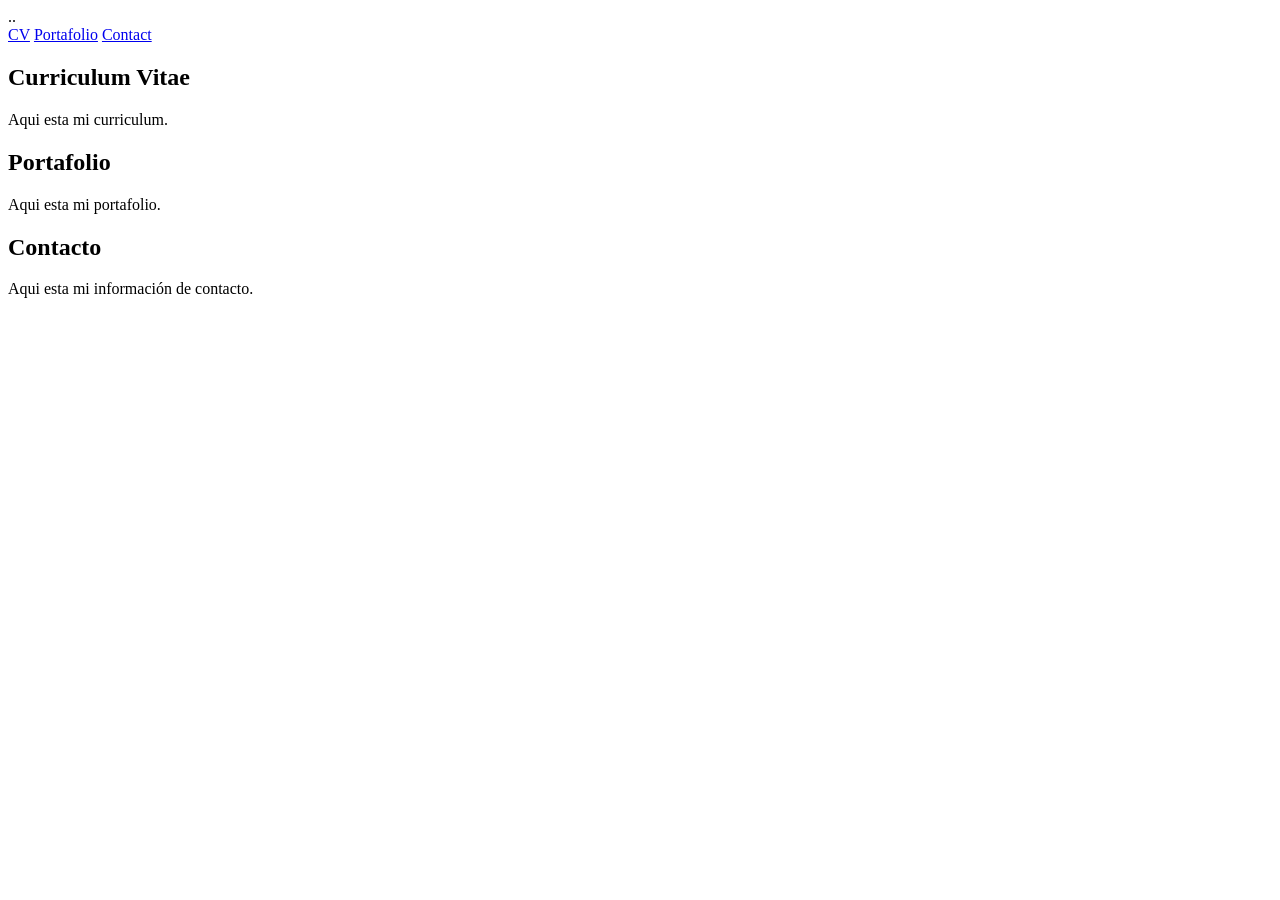
==== index.html @ 8b5c4009 "primer commit" ====
<html>
    <head>..</head>
    <body>
        <header>
            <nav>
                <A href="# CV">CV</A>
                <A href="# Portafolio">Portafolio</A>
                <A href="# Contacto">Contact</A>
            </nav>
        </header>
        <section id="CV">
            <h1>Curriculum Vitae</h1>
            <p>Aqui esta mi curriculum.</p>
        </section>
        <section id="Portafolio">
            <h1>Portafolio</h1>
            <p>Aqui esta mi portafolio.</p>
        </section>
        <section id="Contacto">
            <h1>Contacto</h1>
            <p>Aqui esta mi información de contacto.</p>
        </section> 
    </body>
</html>
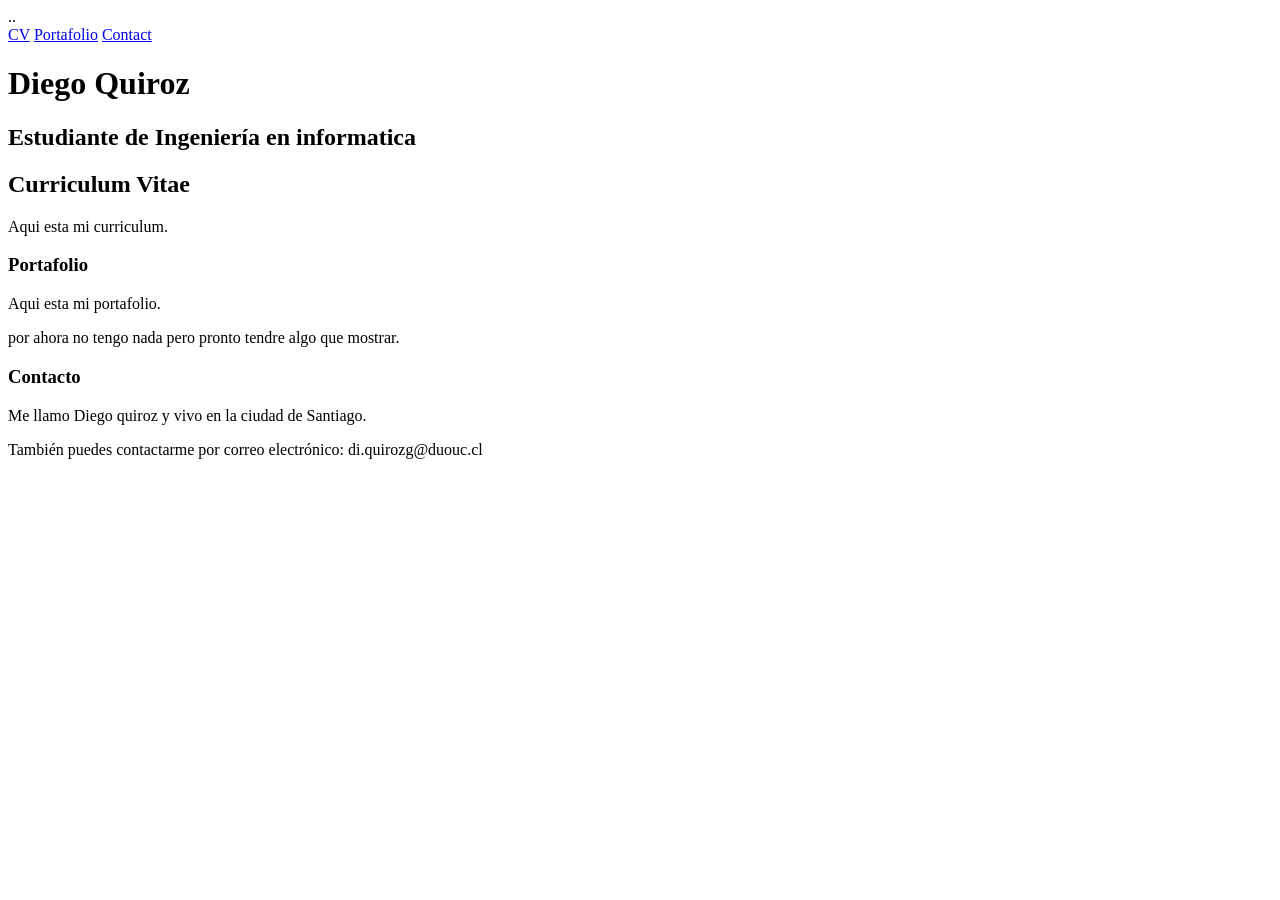
==== commit 0dd06f6a: "segundo commit" ====
--- a/index.html
+++ b/index.html
@@ -8,17 +8,22 @@
                 <A href="# Contacto">Contact</A>
             </nav>
         </header>
+        <h1>Diego Quiroz </h1>
+        <h2>Estudiante de Ingeniería en informatica</h2>
         <section id="CV">
             <h1>Curriculum Vitae</h1>
             <p>Aqui esta mi curriculum.</p>
+            <p
         </section>
         <section id="Portafolio">
             <h1>Portafolio</h1>
             <p>Aqui esta mi portafolio.</p>
+            <p>por ahora no tengo nada pero pronto tendre algo que mostrar.</p>
         </section>
         <section id="Contacto">
             <h1>Contacto</h1>
-            <p>Aqui esta mi información de contacto.</p>
+            <p>Me llamo Diego quiroz y vivo en la ciudad de Santiago.</p>
+            <p>También puedes contactarme por correo electrónico: di.quirozg@duouc.cl</p>
         </section> 
     </body>
 </html>
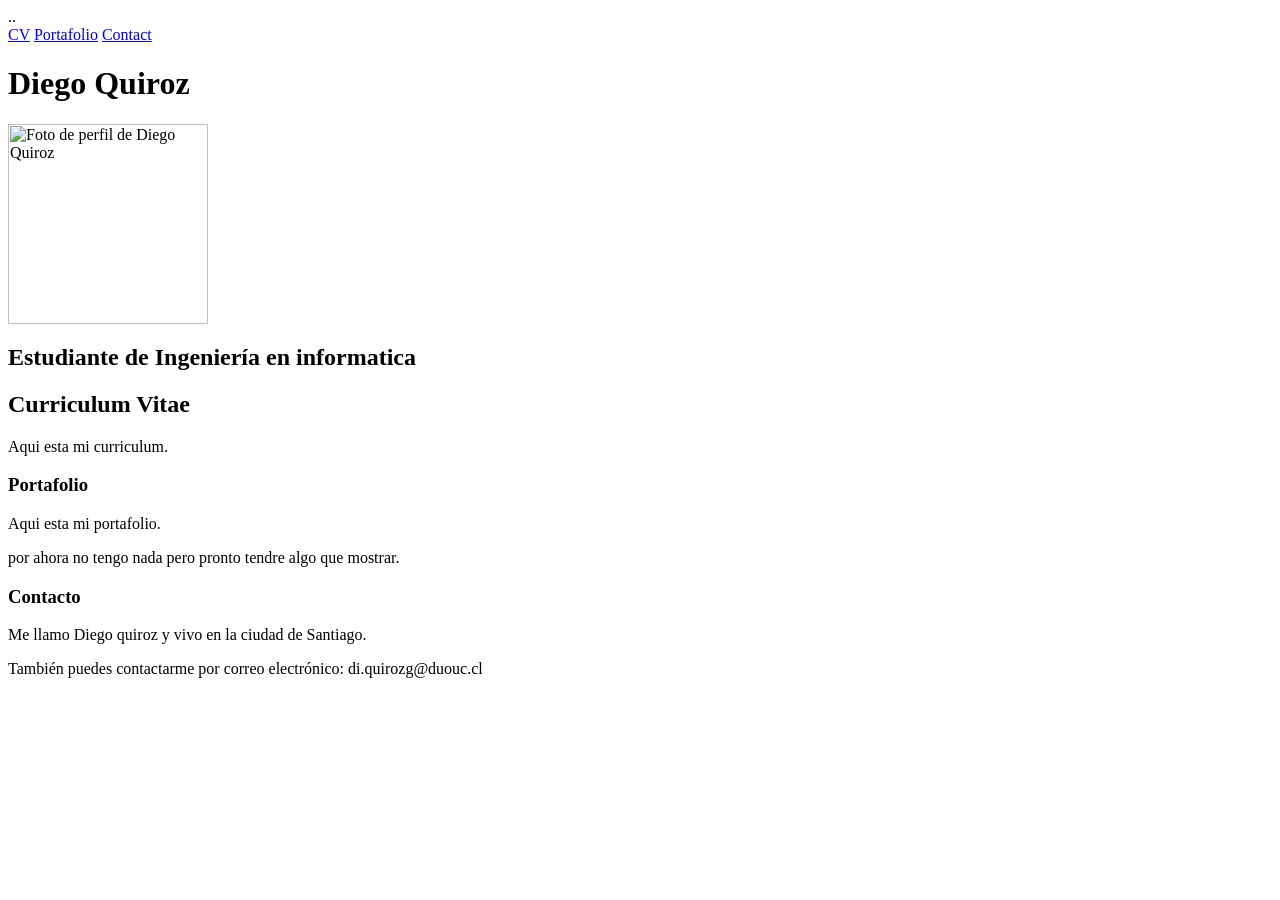
==== commit 08d2374d: "tercer  commit" ====
--- a/index.html
+++ b/index.html
@@ -9,6 +9,7 @@
             </nav>
         </header>
         <h1>Diego Quiroz </h1>
+        <img src="C:\Users\sj-alumno\Pictures\KRISZMAA.jpg" alt="Foto de perfil de Diego Quiroz" width="200">
         <h2>Estudiante de Ingeniería en informatica</h2>
         <section id="CV">
             <h1>Curriculum Vitae</h1>
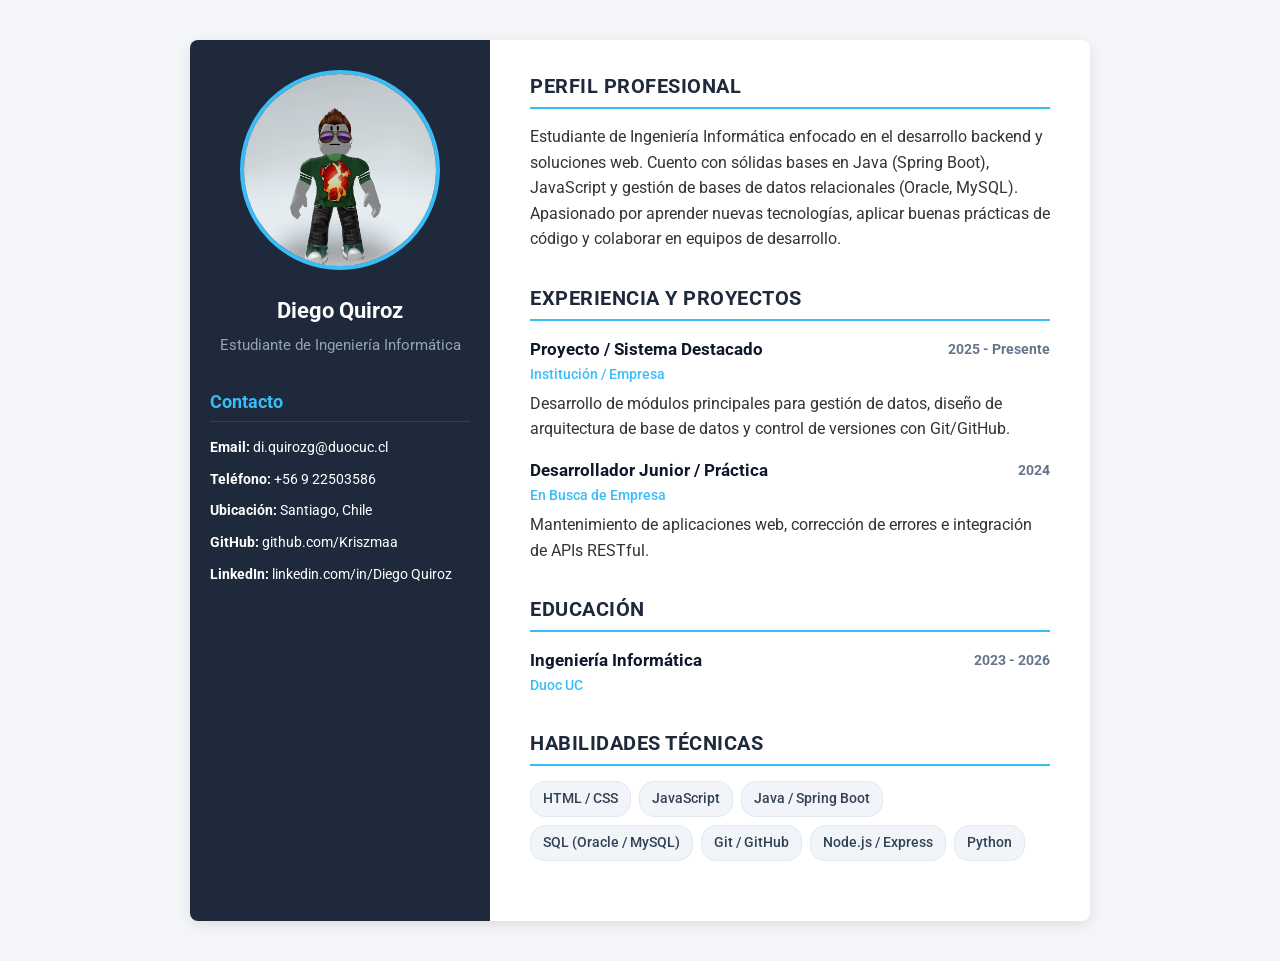
==== commit 4cc345e9: "Se agregan estilos CSS y cambios del proyecto" ====
--- a/index.html
+++ b/index.html
@@ -1,30 +1,92 @@
-<html>
-    <head>..</head>
-    <body>
-        <header>
-            <nav>
-                <A href="# CV">CV</A>
-                <A href="# Portafolio">Portafolio</A>
-                <A href="# Contacto">Contact</A>
-            </nav>
+<!DOCTYPE html>
+<html lang="es">
+<head>
+    <meta charset="UTF-8">
+    <meta name="viewport" content="width=device-width, initial-scale=1.0">
+    <title>Curriculum Vitae</title>
+    <link rel="stylesheet" href="assets/css/styles.css">
+    <link rel="preconnect" href="https://fonts.googleapis.com">
+    <link rel="preconnect" href="https://fonts.gstatic.com" crossorigin>
+    <link href="https://fonts.googleapis.com/css2?family=Roboto:wght@300;400;700&display=swap" rel="stylesheet">
+</head>
+<body>
+
+    <div class="cv-container">
+        <header class="header">
+            <div class="profile">
+                <img src="assets/imagenes/ROBUX.png" alt="Foto de perfil" class="profile-img"> 
+                <h1>Diego Quiroz</h1>
+                <p class="subtitle">Estudiante de Ingeniería Informática</p>
+            </div>
+            
+            <div class="contact-info">
+                <h3>Contacto</h3>
+                <ul>
+                    <li><strong>Email:</strong> di.quirozg@duocuc.cl</li>
+                    <li><strong>Teléfono:</strong> +56 9 22503586</li>
+                    <li><strong>Ubicación:</strong> Santiago, Chile</li>
+                    <li><strong>GitHub:</strong> github.com/Kriszmaa</li>
+                    <li><strong>LinkedIn:</strong> linkedin.com/in/Diego Quiroz</li>
+                </ul>
+            </div>
         </header>
-        <h1>Diego Quiroz </h1>
-        <img src="C:\Users\sj-alumno\Pictures\KRISZMAA.jpg" alt="Foto de perfil de Diego Quiroz" width="200">
-        <h2>Estudiante de Ingeniería en informatica</h2>
-        <section id="CV">
-            <h1>Curriculum Vitae</h1>
-            <p>Aqui esta mi curriculum.</p>
-            <p
-        </section>
-        <section id="Portafolio">
-            <h1>Portafolio</h1>
-            <p>Aqui esta mi portafolio.</p>
-            <p>por ahora no tengo nada pero pronto tendre algo que mostrar.</p>
-        </section>
-        <section id="Contacto">
-            <h1>Contacto</h1>
-            <p>Me llamo Diego quiroz y vivo en la ciudad de Santiago.</p>
-            <p>También puedes contactarme por correo electrónico: di.quirozg@duouc.cl</p>
-        </section> 
-    </body>
+
+        <main class="main-content">
+            <section class="section">
+                <h2>Perfil Profesional</h2>
+                <p>
+                <p>
+                Estudiante de Ingeniería Informática enfocado en el desarrollo backend y soluciones web. Cuento con sólidas bases en Java (Spring Boot), JavaScript  y gestión de bases de datos relacionales (Oracle, MySQL). Apasionado por aprender nuevas tecnologías, aplicar buenas prácticas de código y colaborar en equipos de desarrollo.
+</p>
+                </p>
+            </section>
+
+            <section class="section">
+                <h2>Experiencia y Proyectos</h2>
+                <div class="item">
+                    <div class="item-header">
+                        <h3>Proyecto / Sistema Destacado</h3>
+                        <span class="date">2025 - Presente</span>
+                    </div>
+                    <p class="institution">Institución / Empresa</p>
+                    <p>Desarrollo de módulos principales para gestión de datos, diseño de arquitectura de base de datos y control de versiones con Git/GitHub.</p>
+                </div>
+
+                <div class="item">
+                    <div class="item-header">
+                        <h3>Desarrollador Junior / Práctica</h3>
+                        <span class="date">2024</span>
+                    </div>
+                    <p class="institution">En Busca de Empresa</p>
+                    <p>Mantenimiento de aplicaciones web, corrección de errores e integración de APIs RESTful.</p>
+                </div>
+            </section>
+
+            <section class="section">
+                <h2>Educación</h2>
+                <div class="item">
+                    <div class="item-header">
+                        <h3>Ingeniería Informática</h3>
+                        <span class="date">2023 - 2026</span>
+                    </div>
+                    <p class="institution">Duoc UC</p>
+                </div>
+            </section>
+
+            <section class="section">
+                <h2>Habilidades Técnicas</h2>
+                <div class="skills-grid">
+                    <span class="skill-tag">HTML / CSS</span>
+                    <span class="skill-tag">JavaScript</span>
+                    <span class="skill-tag">Java / Spring Boot</span>
+                    <span class="skill-tag">SQL (Oracle / MySQL)</span>
+                    <span class="skill-tag">Git / GitHub</span>
+                    <span class="skill-tag">Node.js / Express</span>
+                    <span class="skill-tag">Python</span>
+                </div>
+            </section>
+        </main>
+    </div>
+
+</body>
 </html>
--- a/assets/css/styles.css
+++ b/assets/css/styles.css
@@ -0,0 +1,151 @@
+/* Reset básico */
+* {
+    margin: 0;
+    padding: 0;
+    box-sizing: border-box;
+}
+
+body {
+    font-family: 'Roboto', sans-serif;
+    background-color: #f4f6f9;
+    color: #333;
+    line-height: 1.6;
+    padding: 20px;
+}
+
+/* Contenedor principal */
+.cv-container {
+    max-width: 900px;
+    margin: 20px auto;
+    background: #ffffff;
+    display: grid;
+    grid-template-columns: 300px 1fr;
+    box-shadow: 0 4px 15px rgba(0, 0, 0, 0.1);
+    border-radius: 8px;
+    overflow: hidden;
+}
+
+/* Sidebar / Header Lateral */
+.header {
+    background-color: #1e293b;
+    color: #ffffff;
+    padding: 30px 20px;
+}
+
+.profile {
+    text-align: center;
+    margin-bottom: 30px;
+}
+
+
+.profile-img {
+    width: 200px;        
+    height: 200px;      
+    border-radius: 50%;
+    object-fit: cover;
+    border: 4px solid #38bdf8; 
+    margin-bottom: 15px;
+}
+
+.profile h1 {
+    font-size: 1.4rem;
+    margin-bottom: 5px;
+}
+
+.subtitle {
+    color: #94a3b8;
+    font-size: 0.95rem;
+}
+
+.contact-info h3 {
+    font-size: 1.1rem;
+    color: #38bdf8;
+    border-bottom: 1px solid #334155;
+    padding-bottom: 5px;
+    margin-bottom: 15px;
+}
+
+.contact-info ul {
+    list-style: none;
+}
+
+.contact-info li {
+    font-size: 0.85rem;
+    margin-bottom: 10px;
+    word-break: break-all;
+}
+
+/* Contenido Principal */
+.main-content {
+    padding: 30px 40px;
+}
+
+.section {
+    margin-bottom: 30px;
+}
+
+.section h2 {
+    font-size: 1.25rem;
+    color: #1e293b;
+    border-bottom: 2px solid #38bdf8;
+    padding-bottom: 5px;
+    margin-bottom: 15px;
+    text-transform: uppercase;
+    letter-spacing: 0.5px;
+}
+
+.item {
+    margin-bottom: 15px;
+}
+
+.item-header {
+    display: flex;
+    justify-content: space-between;
+    align-items: center;
+}
+
+.item-header h3 {
+    font-size: 1.05rem;
+    color: #0f172a;
+}
+
+.date {
+    font-size: 0.85rem;
+    color: #64748b;
+    font-weight: bold;
+}
+
+.institution {
+    font-size: 0.9rem;
+    color: #38bdf8;
+    font-weight: 500;
+    margin-bottom: 5px;
+}
+
+/* Tags de Habilidades */
+.skills-grid {
+    display: flex;
+    flex-wrap: wrap;
+    gap: 8px;
+}
+
+.skill-tag {
+    background-color: #f1f5f9;
+    color: #334155;
+    padding: 6px 12px;
+    border-radius: 15px;
+    font-size: 0.85rem;
+    font-weight: 500;
+    border: 1px solid #e2e8f0;
+}
+
+/* Diseño responsivo para pantallas pequeñas */
+@media (max-width: 768px) {
+    .cv-container {
+        grid-template-columns: 1fr;
+    }
+    
+    .main-content {
+        padding: 20px;
+    }
+}
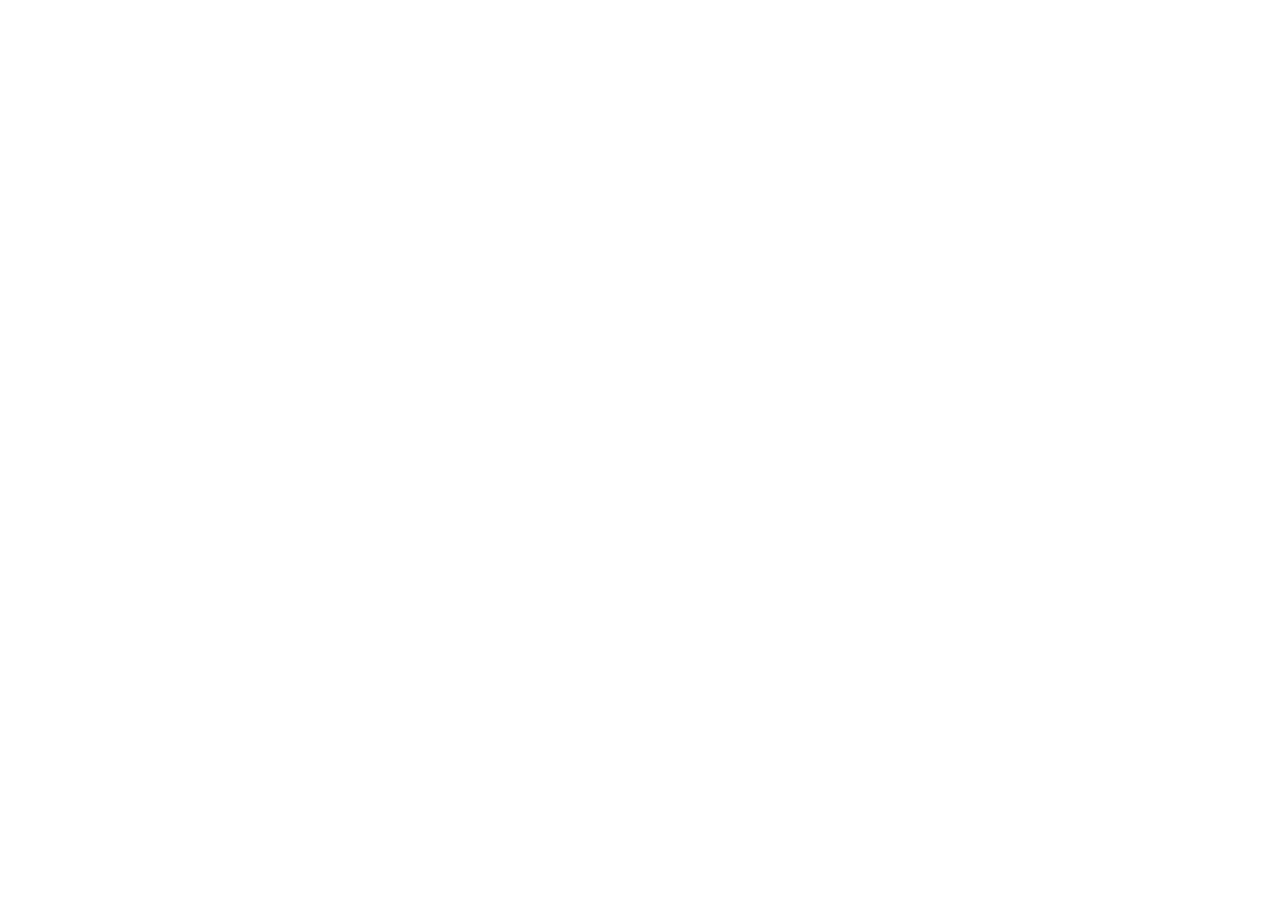
==== commit ea3e2d87: "estructura vite agregada" ====
--- a/index.html
+++ b/index.html
@@ -1,92 +1,13 @@
-<!DOCTYPE html>
-<html lang="es">
-<head>
-    <meta charset="UTF-8">
-    <meta name="viewport" content="width=device-width, initial-scale=1.0">
-    <title>Curriculum Vitae</title>
-    <link rel="stylesheet" href="assets/css/styles.css">
-    <link rel="preconnect" href="https://fonts.googleapis.com">
-    <link rel="preconnect" href="https://fonts.gstatic.com" crossorigin>
-    <link href="https://fonts.googleapis.com/css2?family=Roboto:wght@300;400;700&display=swap" rel="stylesheet">
-</head>
-<body>
-
-    <div class="cv-container">
-        <header class="header">
-            <div class="profile">
-                <img src="assets/imagenes/ROBUX.png" alt="Foto de perfil" class="profile-img"> 
-                <h1>Diego Quiroz</h1>
-                <p class="subtitle">Estudiante de Ingeniería Informática</p>
-            </div>
-            
-            <div class="contact-info">
-                <h3>Contacto</h3>
-                <ul>
-                    <li><strong>Email:</strong> di.quirozg@duocuc.cl</li>
-                    <li><strong>Teléfono:</strong> +56 9 22503586</li>
-                    <li><strong>Ubicación:</strong> Santiago, Chile</li>
-                    <li><strong>GitHub:</strong> github.com/Kriszmaa</li>
-                    <li><strong>LinkedIn:</strong> linkedin.com/in/Diego Quiroz</li>
-                </ul>
-            </div>
-        </header>
-
-        <main class="main-content">
-            <section class="section">
-                <h2>Perfil Profesional</h2>
-                <p>
-                <p>
-                Estudiante de Ingeniería Informática enfocado en el desarrollo backend y soluciones web. Cuento con sólidas bases en Java (Spring Boot), JavaScript  y gestión de bases de datos relacionales (Oracle, MySQL). Apasionado por aprender nuevas tecnologías, aplicar buenas prácticas de código y colaborar en equipos de desarrollo.
-</p>
-                </p>
-            </section>
-
-            <section class="section">
-                <h2>Experiencia y Proyectos</h2>
-                <div class="item">
-                    <div class="item-header">
-                        <h3>Proyecto / Sistema Destacado</h3>
-                        <span class="date">2025 - Presente</span>
-                    </div>
-                    <p class="institution">Institución / Empresa</p>
-                    <p>Desarrollo de módulos principales para gestión de datos, diseño de arquitectura de base de datos y control de versiones con Git/GitHub.</p>
-                </div>
-
-                <div class="item">
-                    <div class="item-header">
-                        <h3>Desarrollador Junior / Práctica</h3>
-                        <span class="date">2024</span>
-                    </div>
-                    <p class="institution">En Busca de Empresa</p>
-                    <p>Mantenimiento de aplicaciones web, corrección de errores e integración de APIs RESTful.</p>
-                </div>
-            </section>
-
-            <section class="section">
-                <h2>Educación</h2>
-                <div class="item">
-                    <div class="item-header">
-                        <h3>Ingeniería Informática</h3>
-                        <span class="date">2023 - 2026</span>
-                    </div>
-                    <p class="institution">Duoc UC</p>
-                </div>
-            </section>
-
-            <section class="section">
-                <h2>Habilidades Técnicas</h2>
-                <div class="skills-grid">
-                    <span class="skill-tag">HTML / CSS</span>
-                    <span class="skill-tag">JavaScript</span>
-                    <span class="skill-tag">Java / Spring Boot</span>
-                    <span class="skill-tag">SQL (Oracle / MySQL)</span>
-                    <span class="skill-tag">Git / GitHub</span>
-                    <span class="skill-tag">Node.js / Express</span>
-                    <span class="skill-tag">Python</span>
-                </div>
-            </section>
-        </main>
-    </div>
-
-</body>
-</html>+<!doctype html>
+<html lang="en">
+  <head>
+    <meta charset="UTF-8" />
+    <link rel="icon" type="image/svg+xml" href="/favicon.svg" />
+    <meta name="viewport" content="width=device-width, initial-scale=1.0" />
+    <title>cv-webpage</title>
+  </head>
+  <body>
+    <div id="root"></div>
+    <script type="module" src="/src/main.jsx"></script>
+  </body>
+</html>
